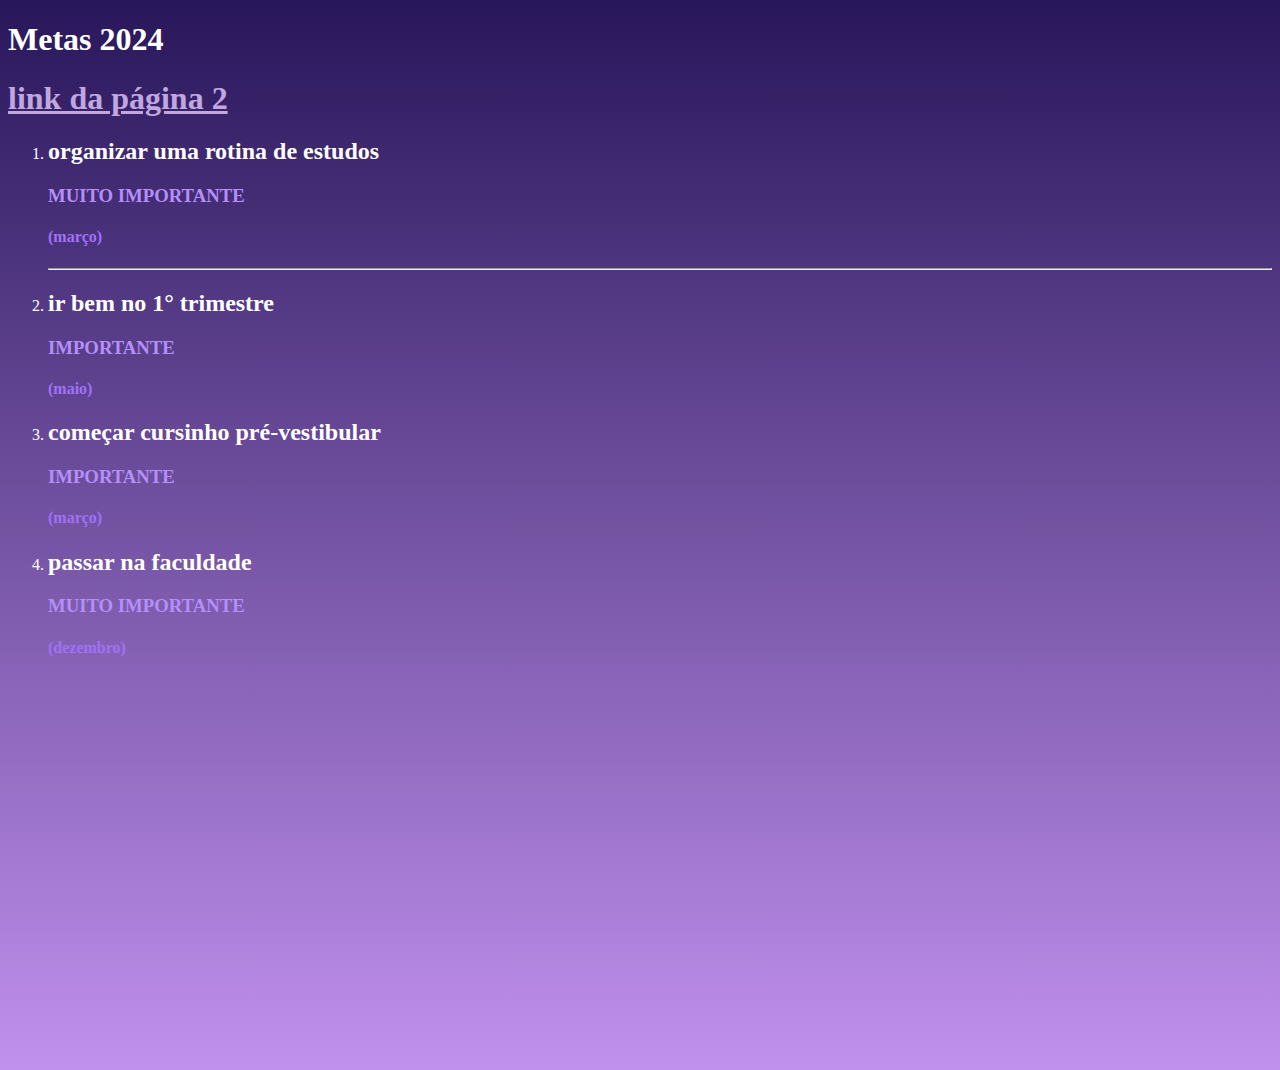
==== index.html @ 18dd5711 "ok" ====
<!DOCTYPE html>
<html lang="en">
<head>
    <meta charset="UTF-8">
    <meta name="viewport" content="width=device-width, initial-scale=1.0">
    <title>metas</title>
    <link rel="stylesheet" href="style.css">
</head>
<body>

    <h1> Metas 2024</h1>

    <h1><a class="link" href="metas.html">link da página 2</a></h1>

    <ol>
        <li class="nmr"><h2>organizar uma rotina de estudos</h2>
            <h3 class="imp">MUITO IMPORTANTE</h3> 
            <h4>(março)</h4>
        </li>
        <hr>
        
        <li class="nmr"><h2>ir bem no 1° trimestre</h2>
             <h3 class="imp">IMPORTANTE</h3>
             <h4>(maio)</h4>
        </li>
        
        <li class="nmr"><h2>começar cursinho pré-vestibular</h2>
            <h3 class="imp">IMPORTANTE</h3>
            <h4>(março)</h4>
        </li>

        <li class="nmr"><h2>passar na faculdade</h2>
            <h3 class="imp">MUITO IMPORTANTE</h3>
            <h4>(dezembro)</h4>
        </li>

    </ol>

    <footer></footer>
    
</body>
</html>
---- style.css ----
body{
    background: linear-gradient(#28165a, #c191ee);
    padding-bottom: 30%;
    font-family: ;
}

h1,h2{
    color: #ffffff;
}

.imp{
    color: #b48ff8;
}

h4{
    color: #a071f7;
}

.link{
    color:#c0a7e0
}

.nmr{
    color: #ffffff;
}
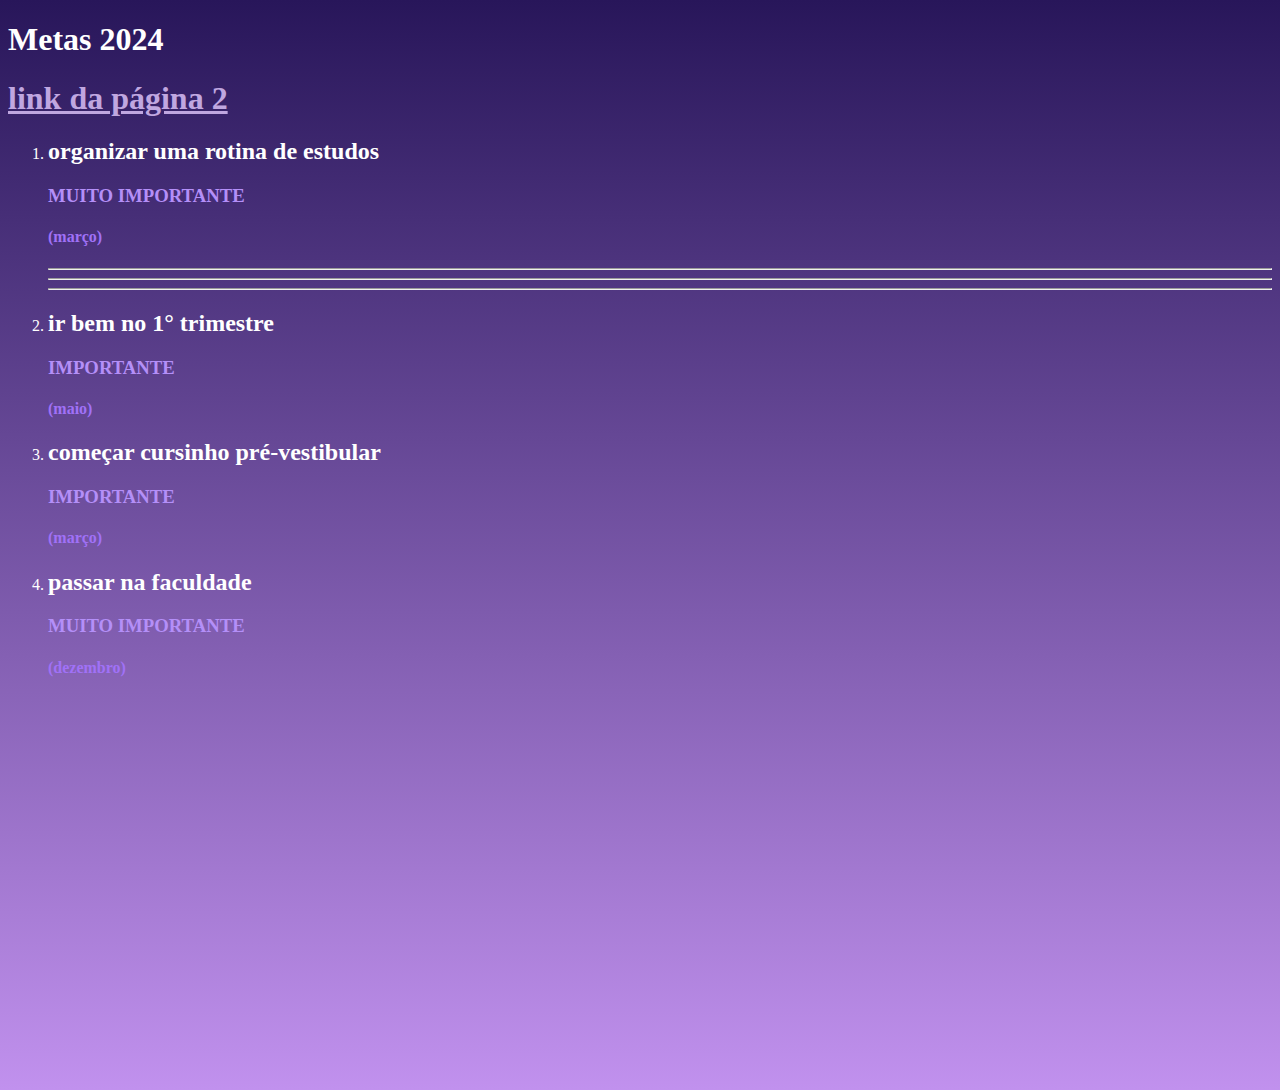
==== commit 2832484f: "ok" ====
--- a/index.html
+++ b/index.html
@@ -17,7 +17,7 @@
             <h3 class="imp">MUITO IMPORTANTE</h3> 
             <h4>(março)</h4>
         </li>
-        <hr>
+        <hr><hr><hr>
         
         <li class="nmr"><h2>ir bem no 1° trimestre</h2>
              <h3 class="imp">IMPORTANTE</h3>
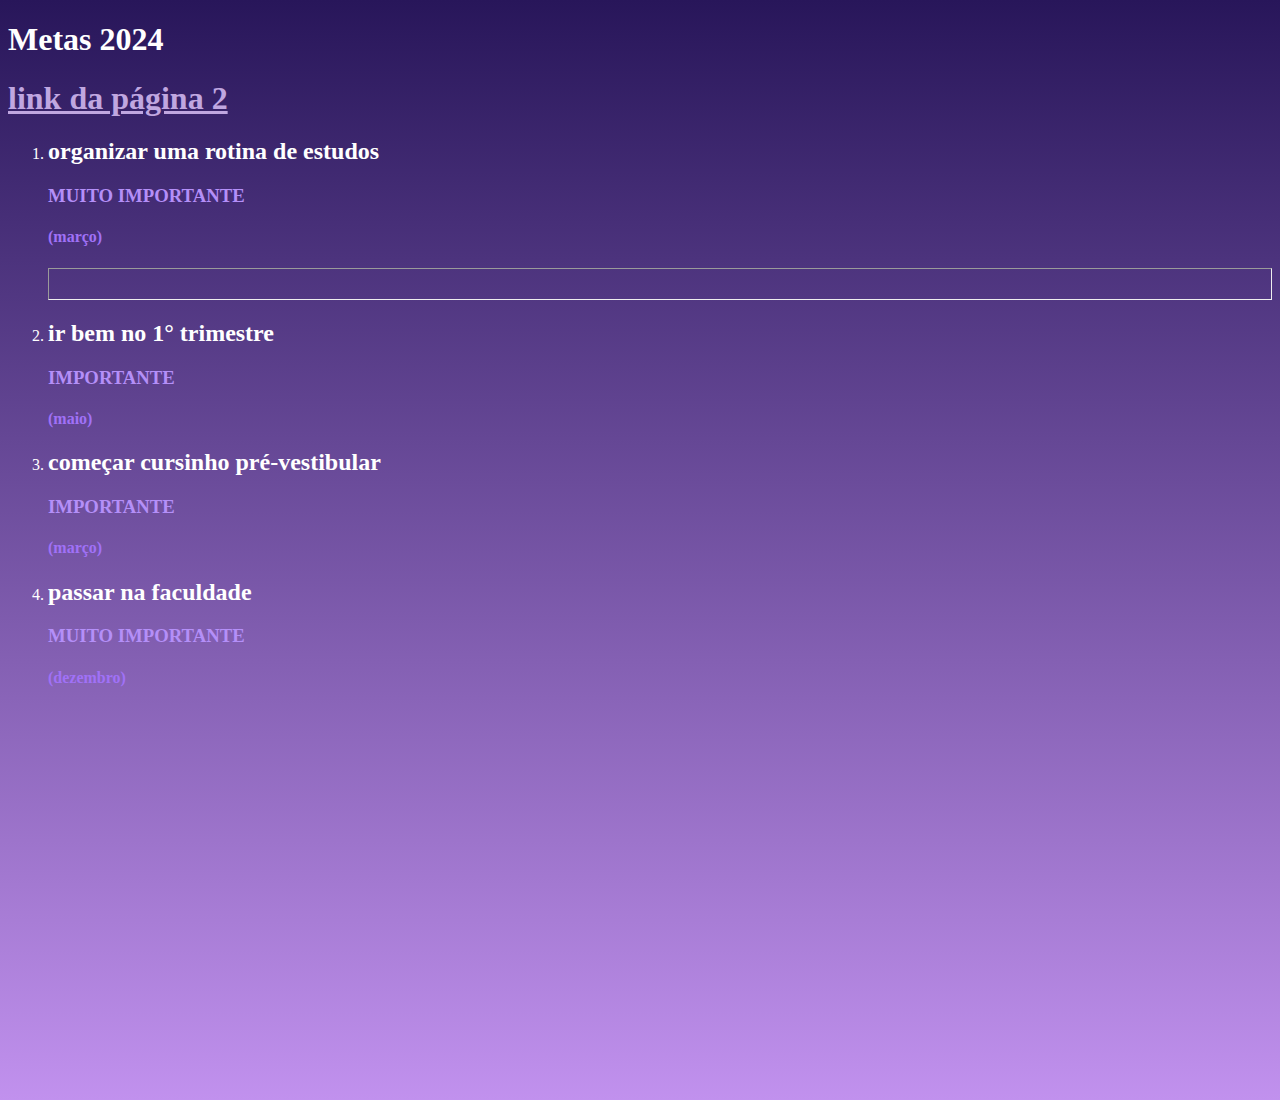
==== commit a0289b80: "ok" ====
--- a/index.html
+++ b/index.html
@@ -17,7 +17,7 @@
             <h3 class="imp">MUITO IMPORTANTE</h3> 
             <h4>(março)</h4>
         </li>
-        <hr><hr><hr>
+        <hr>
         
         <li class="nmr"><h2>ir bem no 1° trimestre</h2>
              <h3 class="imp">IMPORTANTE</h3>
--- a/style.css
+++ b/style.css
@@ -22,4 +22,9 @@
 
 .nmr{
     color: #ffffff;
+}
+
+hr{
+    display: block;
+    height: 30px;
 }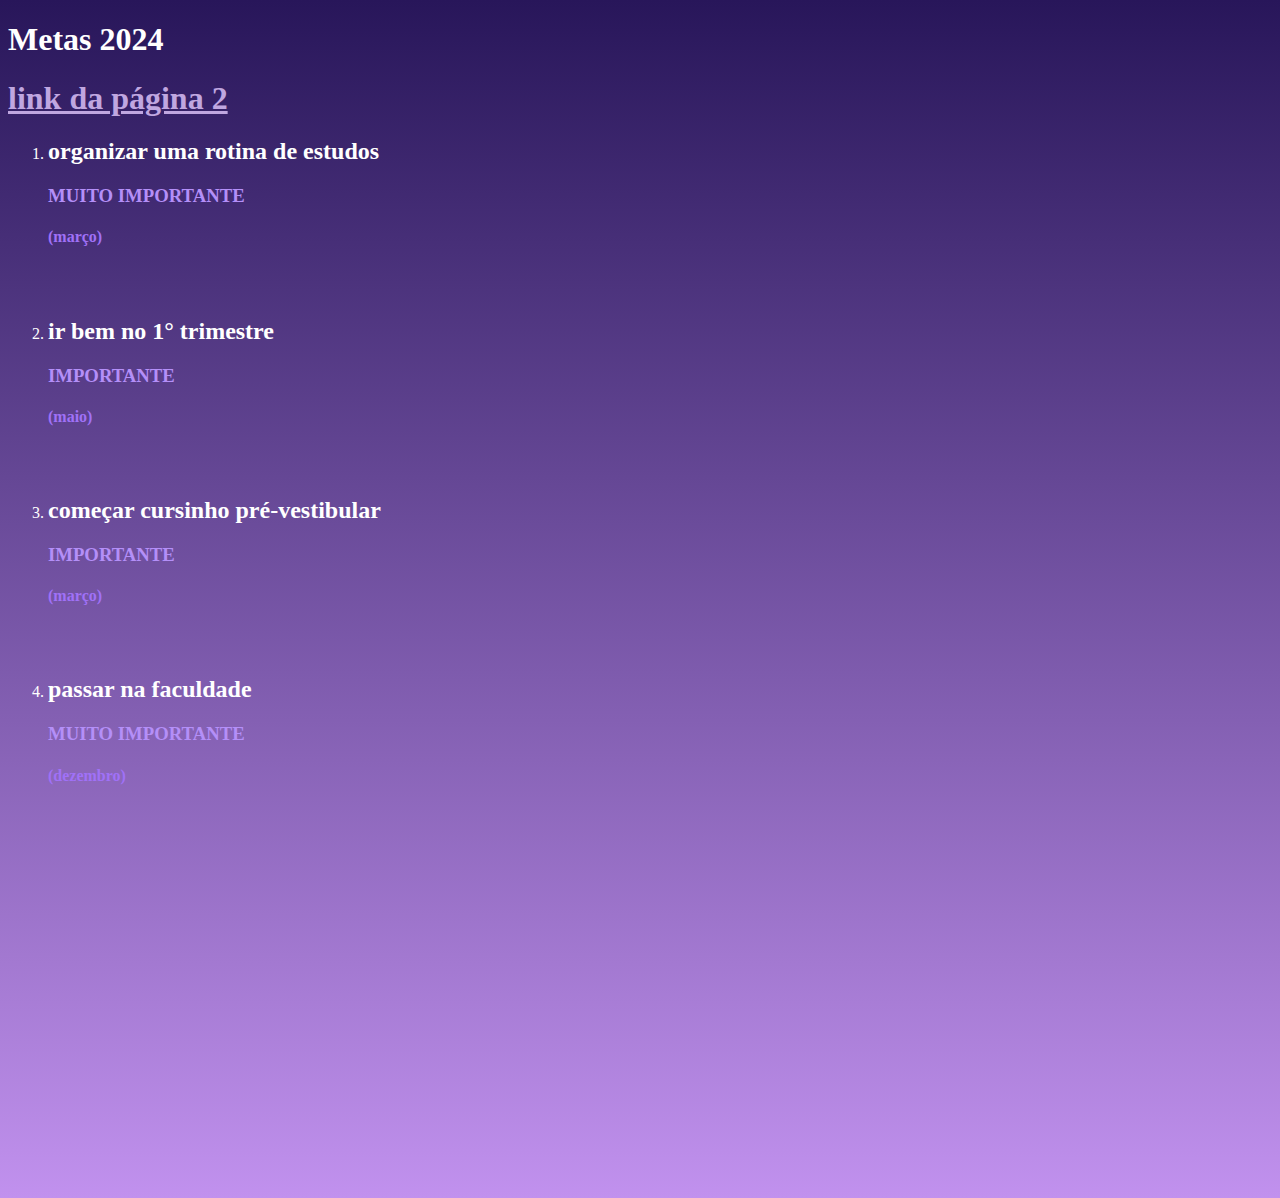
==== commit 1645f474: "ok" ====
--- a/index.html
+++ b/index.html
@@ -23,11 +23,13 @@
              <h3 class="imp">IMPORTANTE</h3>
              <h4>(maio)</h4>
         </li>
+        <hr>
         
         <li class="nmr"><h2>começar cursinho pré-vestibular</h2>
             <h3 class="imp">IMPORTANTE</h3>
             <h4>(março)</h4>
         </li>
+        <hr>
 
         <li class="nmr"><h2>passar na faculdade</h2>
             <h3 class="imp">MUITO IMPORTANTE</h3>
--- a/style.css
+++ b/style.css
@@ -27,4 +27,5 @@
 hr{
     display: block;
     height: 30px;
+    border: none;
 }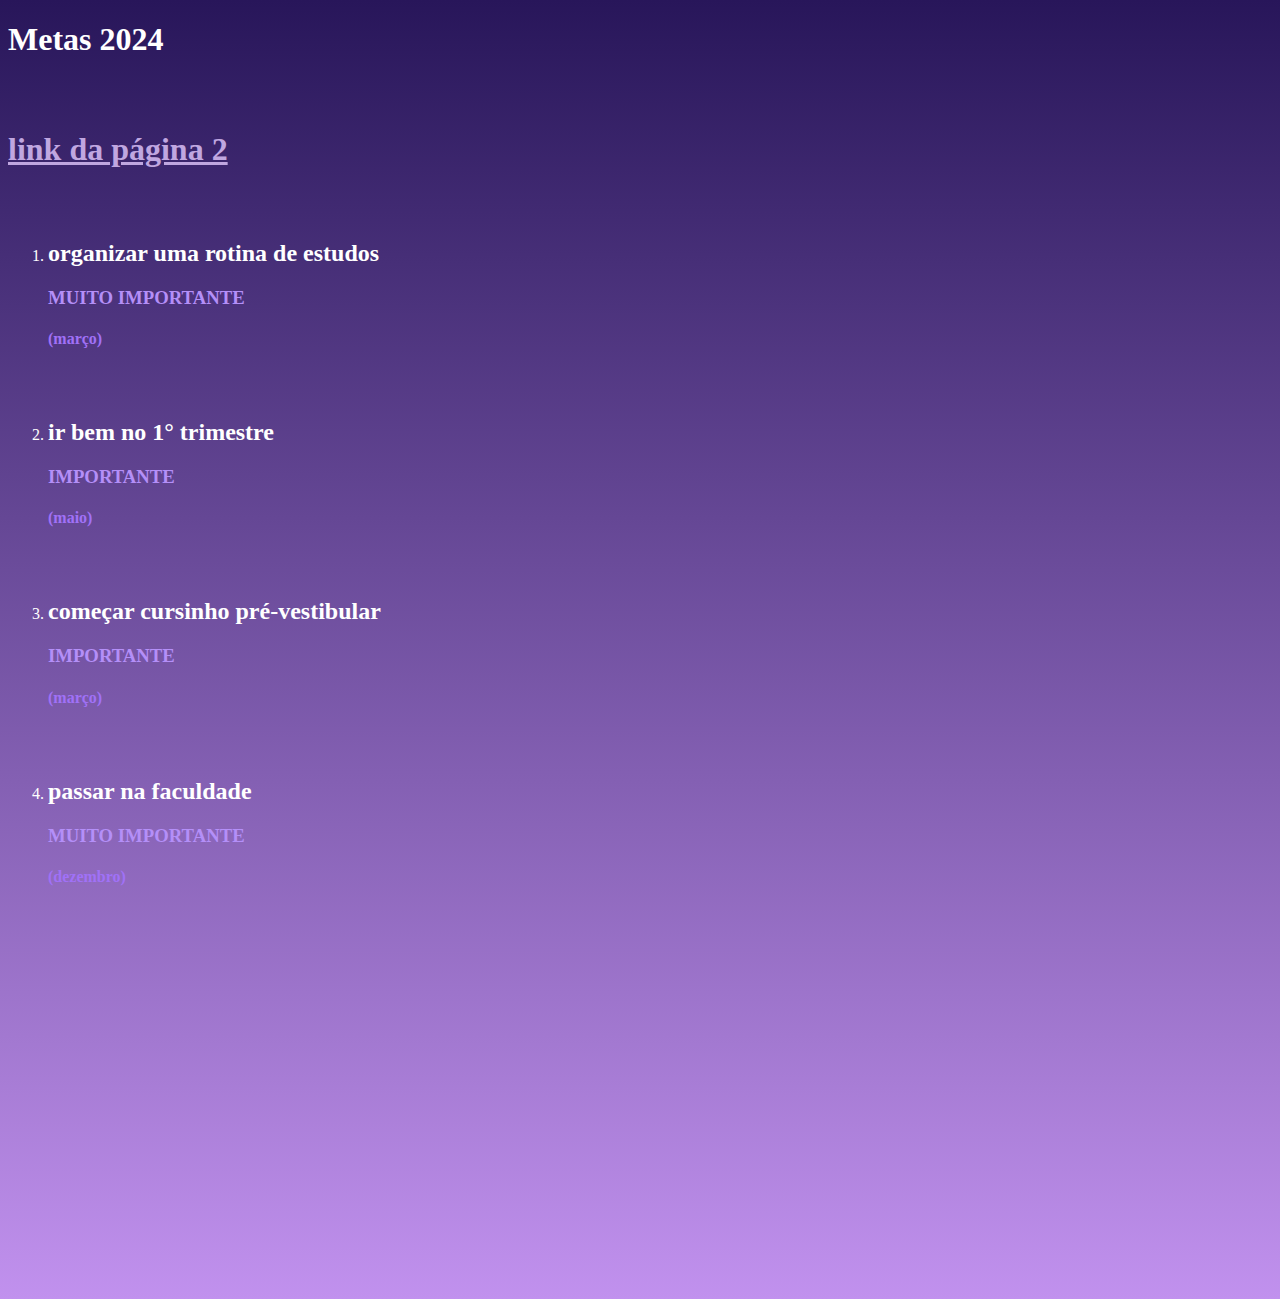
==== commit baaed26d: "ok" ====
--- a/index.html
+++ b/index.html
@@ -9,8 +9,10 @@
 <body>
 
     <h1> Metas 2024</h1>
+    <hr>
 
     <h1><a class="link" href="metas.html">link da página 2</a></h1>
+    <hr>
 
     <ol>
         <li class="nmr"><h2>organizar uma rotina de estudos</h2>
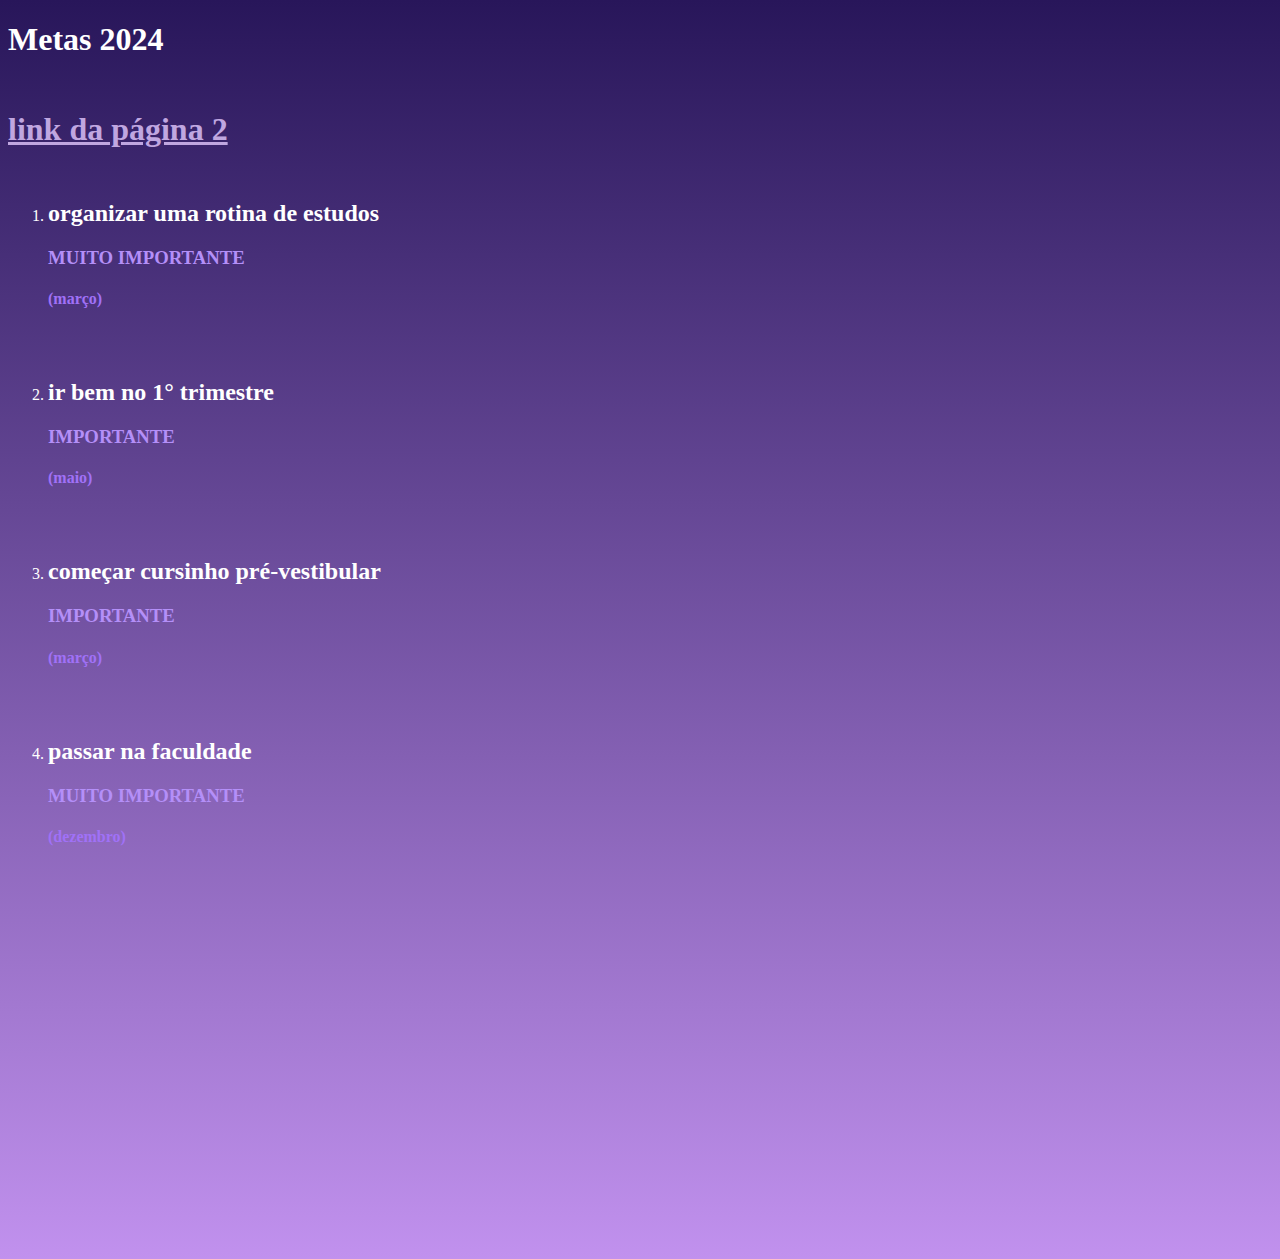
==== commit 40880dde: "ok" ====
--- a/index.html
+++ b/index.html
@@ -9,10 +9,10 @@
 <body>
 
     <h1> Metas 2024</h1>
-    <hr>
+    <hr class="quebra1">
 
     <h1><a class="link" href="metas.html">link da página 2</a></h1>
-    <hr>
+    <hr class="quebra1">
 
     <ol>
         <li class="nmr"><h2>organizar uma rotina de estudos</h2>
--- a/style.css
+++ b/style.css
@@ -28,4 +28,8 @@
     display: block;
     height: 30px;
     border: none;
+}
+
+.quebra1{
+    height:10px;
 }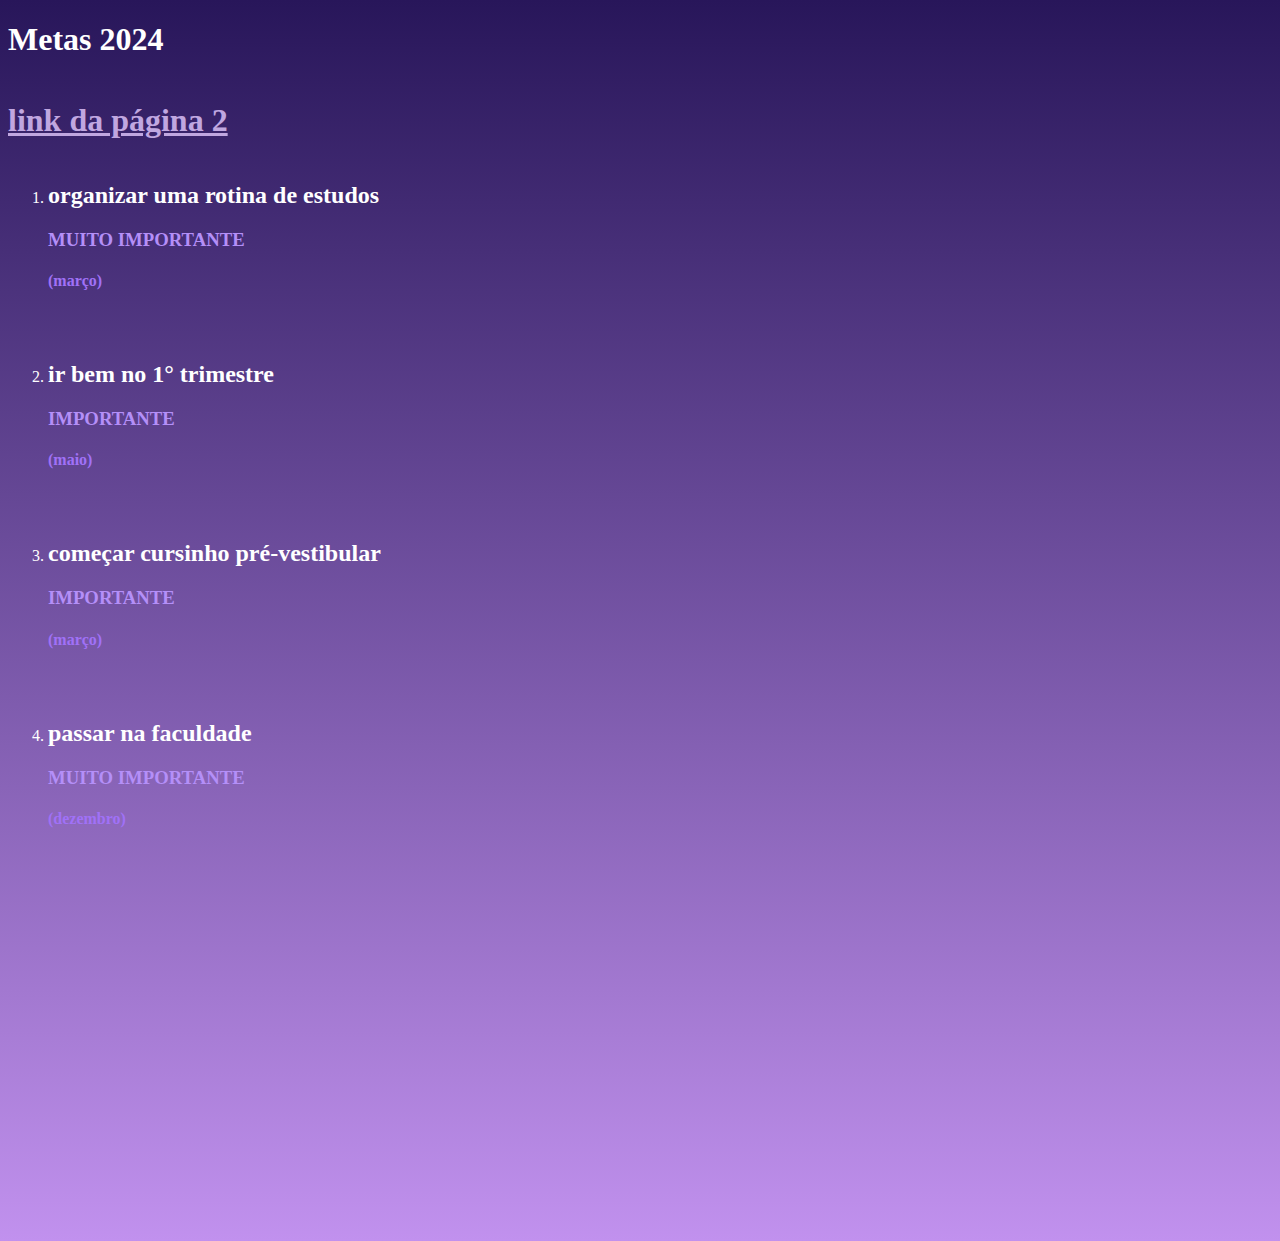
==== commit c777f829: "ok" ====
--- a/index.html
+++ b/index.html
@@ -19,19 +19,19 @@
             <h3 class="imp">MUITO IMPORTANTE</h3> 
             <h4>(março)</h4>
         </li>
-        <hr>
+        <hr class="quebra2">
         
         <li class="nmr"><h2>ir bem no 1° trimestre</h2>
              <h3 class="imp">IMPORTANTE</h3>
              <h4>(maio)</h4>
         </li>
-        <hr>
+        <hr class="quebra2">
         
         <li class="nmr"><h2>começar cursinho pré-vestibular</h2>
             <h3 class="imp">IMPORTANTE</h3>
             <h4>(março)</h4>
         </li>
-        <hr>
+        <hr class="quebra2">
 
         <li class="nmr"><h2>passar na faculdade</h2>
             <h3 class="imp">MUITO IMPORTANTE</h3>
--- a/style.css
+++ b/style.css
@@ -26,10 +26,13 @@
 
 hr{
     display: block;
-    height: 30px;
     border: none;
 }
 
 .quebra1{
-    height:10px;
+    height:1px;
+}
+
+.quebra2{
+    height:30px;
 }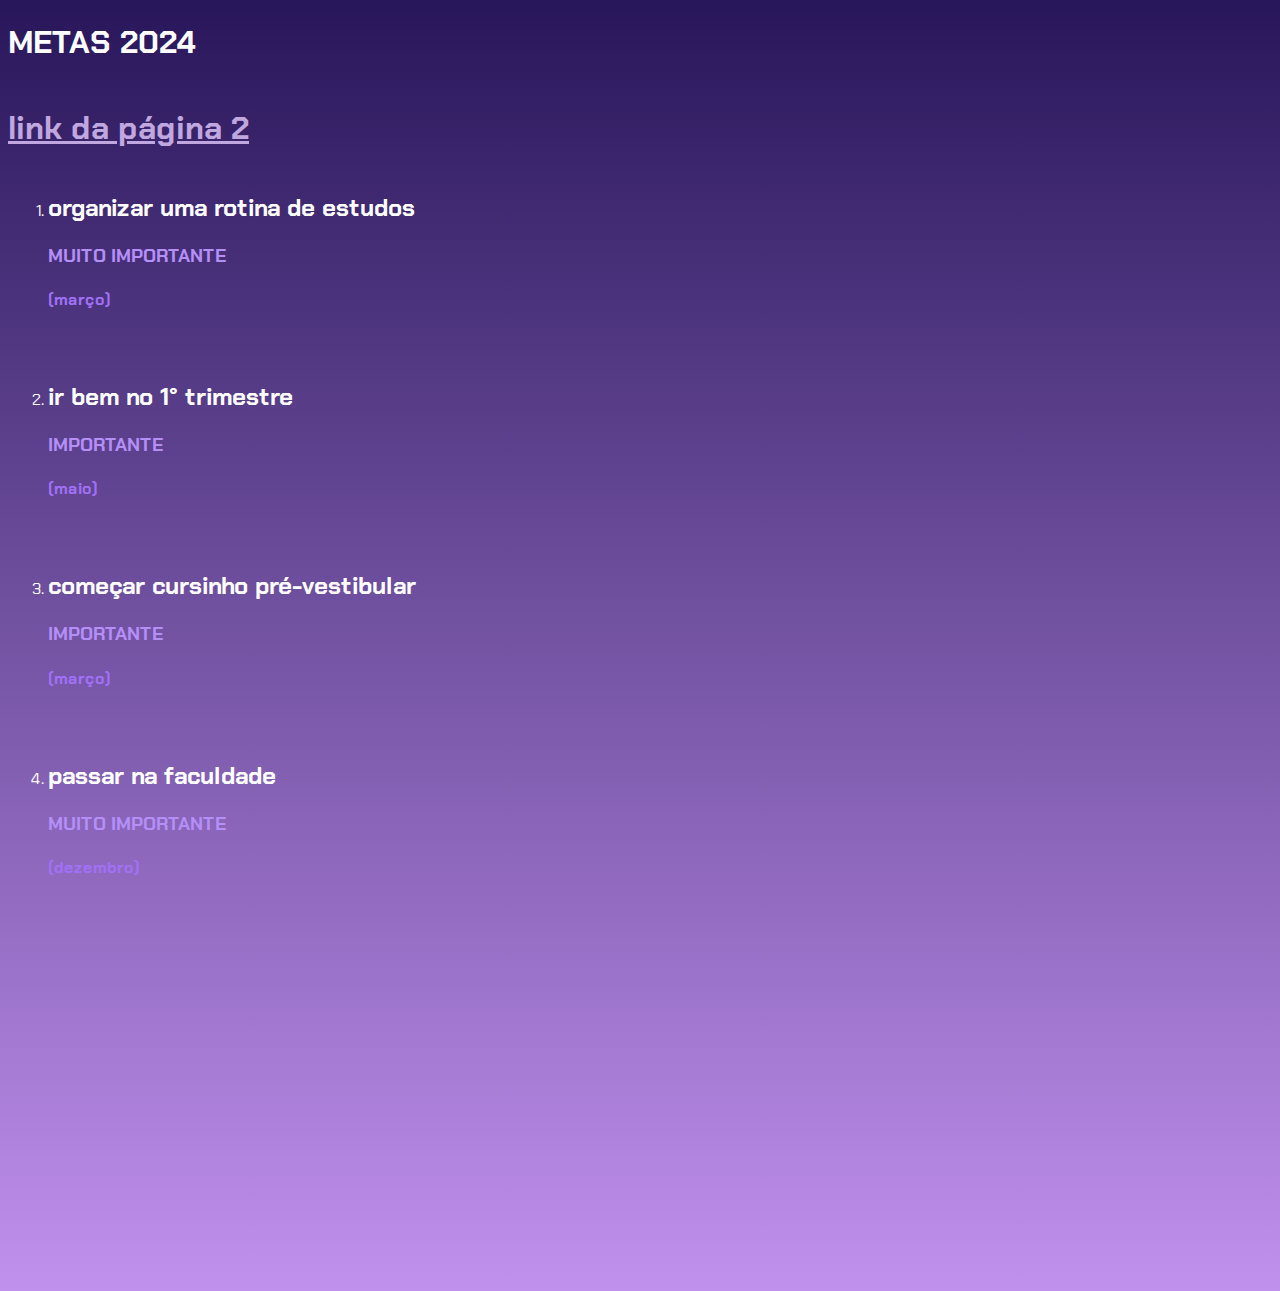
==== commit 60a92f64: "ok" ====
--- a/index.html
+++ b/index.html
@@ -3,12 +3,12 @@
 <head>
     <meta charset="UTF-8">
     <meta name="viewport" content="width=device-width, initial-scale=1.0">
-    <title>metas</title>
+    <title>metas 2024</title>
     <link rel="stylesheet" href="style.css">
 </head>
 <body>
 
-    <h1> Metas 2024</h1>
+    <h1> METAS 2024</h1>
     <hr class="quebra1">
 
     <h1><a class="link" href="metas.html">link da página 2</a></h1>
--- a/style.css
+++ b/style.css
@@ -1,7 +1,10 @@
+@import url('https://fonts.googleapis.com/css2?family=Chakra+Petch:ital,wght@0,300;0,400;0,500;0,600;0,700;1,300;1,400;1,500;1,600;1,700&display=swap');
+
+
 body{
     background: linear-gradient(#28165a, #c191ee);
     padding-bottom: 30%;
-    font-family: ;
+    font-family: 'Chakra Petch', sans-serif;
 }
 
 h1,h2{
@@ -30,7 +33,7 @@
 }
 
 .quebra1{
-    height:1px;
+    height: 1px;
 }
 
 .quebra2{
